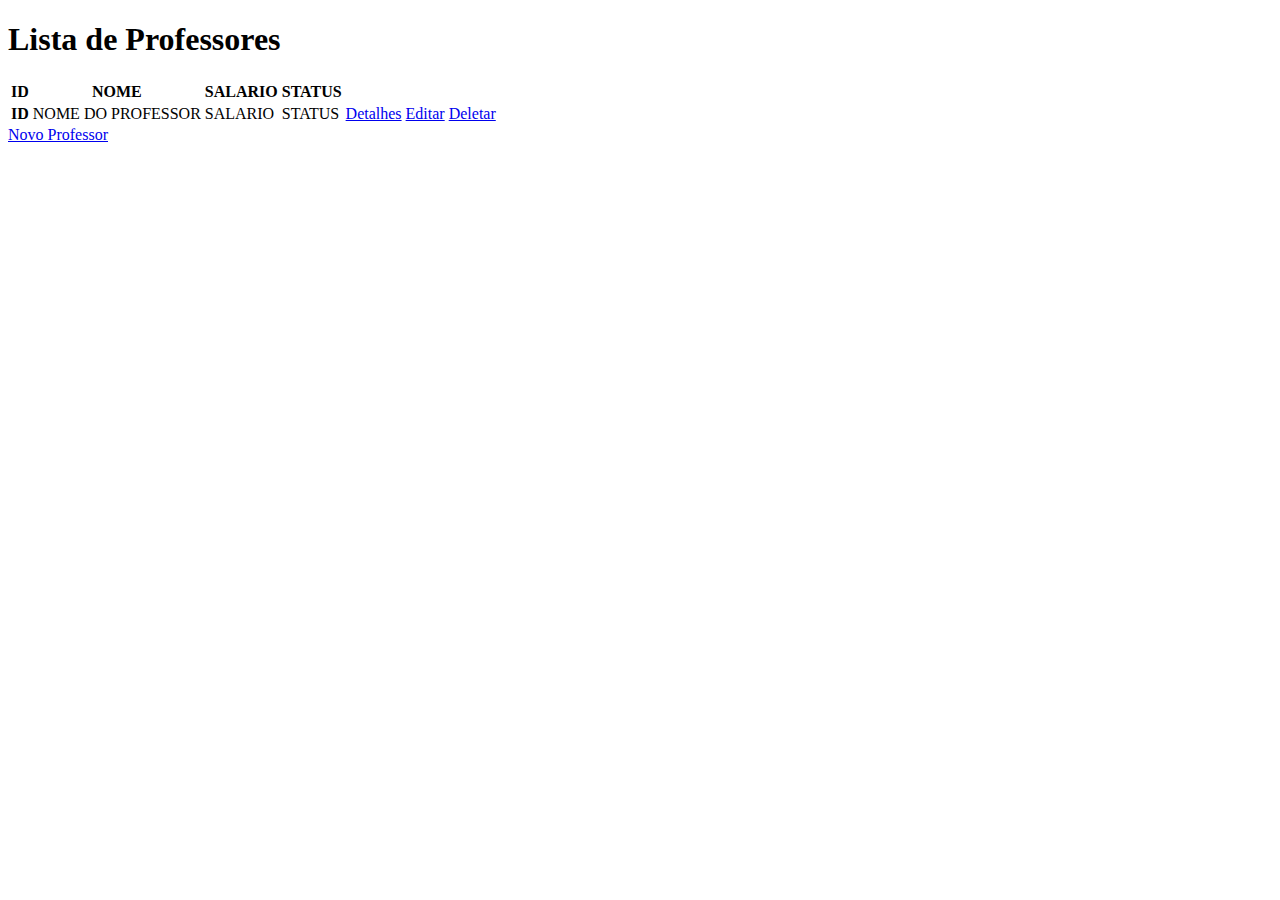
==== src/main/resources/templates/professores/index.html @ faa0c760 "foi reconstruido todo o escopo" ====
<!DOCTYPE html>

<head>
    <meta charset="UTF-8">
    <meta http-equiv="X-UA-Compatible" content="IE=edge">
    <meta name="viewport" content="width=device-width, initial-scale=1.0">
    <title>Professor Lista</title>
</head>
<body>
    <div class="container">
        <div class="row">
            <h1>Lista de Professores</h1>
            <div class="col-12">
                <table class="table table-hover">
                    <thead>
                        <tr>
                            <th scope="col">ID</th>
                            <th scope="col">NOME</th>
                            <th scope="col">SALARIO</th>
                            <th scope="col">STATUS</th>
                            <th scope="col"></th>
                            <th scope="col"></th>
                            <th scope="col"></th>
                        </tr>
                    </thead>
                    <tbody>
                        <tr th:each="professor : ${professores}">
                            <th class="col-1" scope="row" th:text="${professor.getId()}">ID</th>
                            <td class="col-4" th:text="${professor.nome}">NOME DO PROFESSOR</td>
                            <td class="col-2" th:text="${professor.salario}">SALARIO</td>
                            <td class="col-2" th:text="${professor.statusProfessor.toString()}">STATUS</td>
                            <td class="col-1"><a href="#">Detalhes</a></td>
                            <td class="col-1"><a href="#">Editar</a></td>
                            <td class="col-1"><a href="#">Deletar</a></td>
                        
                        </tr>
                    </tbody>
                </table>
            </div>
        </div>
        <div class="row">
            <a href="/professor/new">Novo Professor</a>
        </div>
    </div>
</body>
</html>
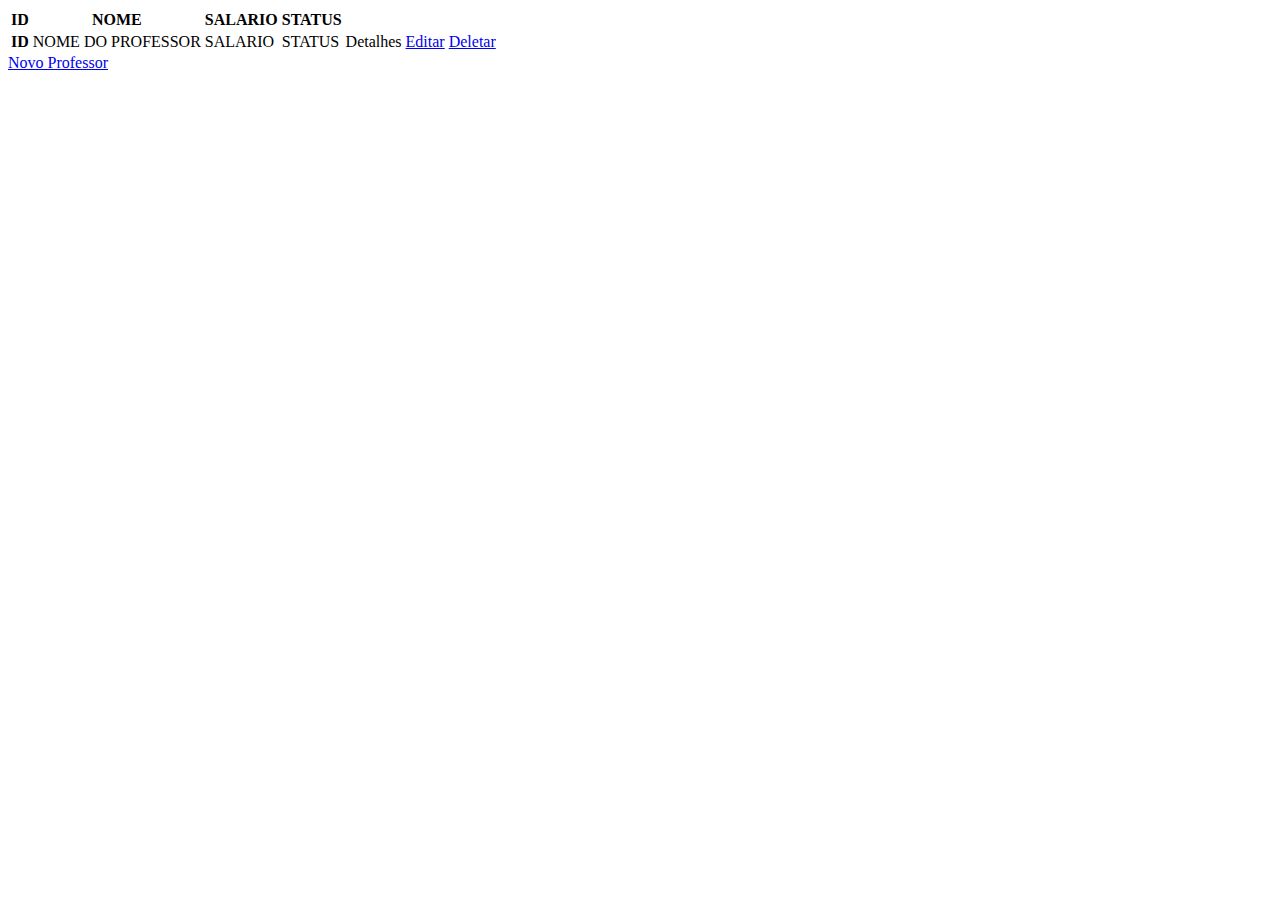
==== commit 1e9aeabd: "foi criado algumas coisas" ====
--- a/src/main/resources/templates/professores/index.html
+++ b/src/main/resources/templates/professores/index.html
@@ -1,15 +1,10 @@
 <!DOCTYPE html>
 
-<head>
-    <meta charset="UTF-8">
-    <meta http-equiv="X-UA-Compatible" content="IE=edge">
-    <meta name="viewport" content="width=device-width, initial-scale=1.0">
-    <title>Professor Lista</title>
-</head>
+<head th:replace="~{fragmentos :: head('Lista de Professores')}"></head>
 <body>
+    <header th:replace="~{fragmentos :: header('Lista de Professores')}"></header>
     <div class="container">
-        <div class="row">
-            <h1>Lista de Professores</h1>
+
             <div class="col-12">
                 <table class="table table-hover">
                     <thead>
@@ -28,8 +23,9 @@
                             <th class="col-1" scope="row" th:text="${professor.getId()}">ID</th>
                             <td class="col-4" th:text="${professor.nome}">NOME DO PROFESSOR</td>
                             <td class="col-2" th:text="${professor.salario}">SALARIO</td>
-                            <td class="col-2" th:text="${professor.statusProfessor.toString()}">STATUS</td>
-                            <td class="col-1"><a href="#">Detalhes</a></td>
+                            <td class="col-2" th:text="${professor.statusProfessor != null ? professor.statusProfessor.toString() : ''}">STATUS</td>
+
+                            <td class="col-1"><a th:href="@{/professores/{professorId}(professorId = ${professor.id})}">Detalhes</a></td>
                             <td class="col-1"><a href="#">Editar</a></td>
                             <td class="col-1"><a href="#">Deletar</a></td>
                         
@@ -39,7 +35,7 @@
             </div>
         </div>
         <div class="row">
-            <a href="/professor/new">Novo Professor</a>
+            <a href="professores/new">Novo Professor</a>
         </div>
     </div>
 </body>
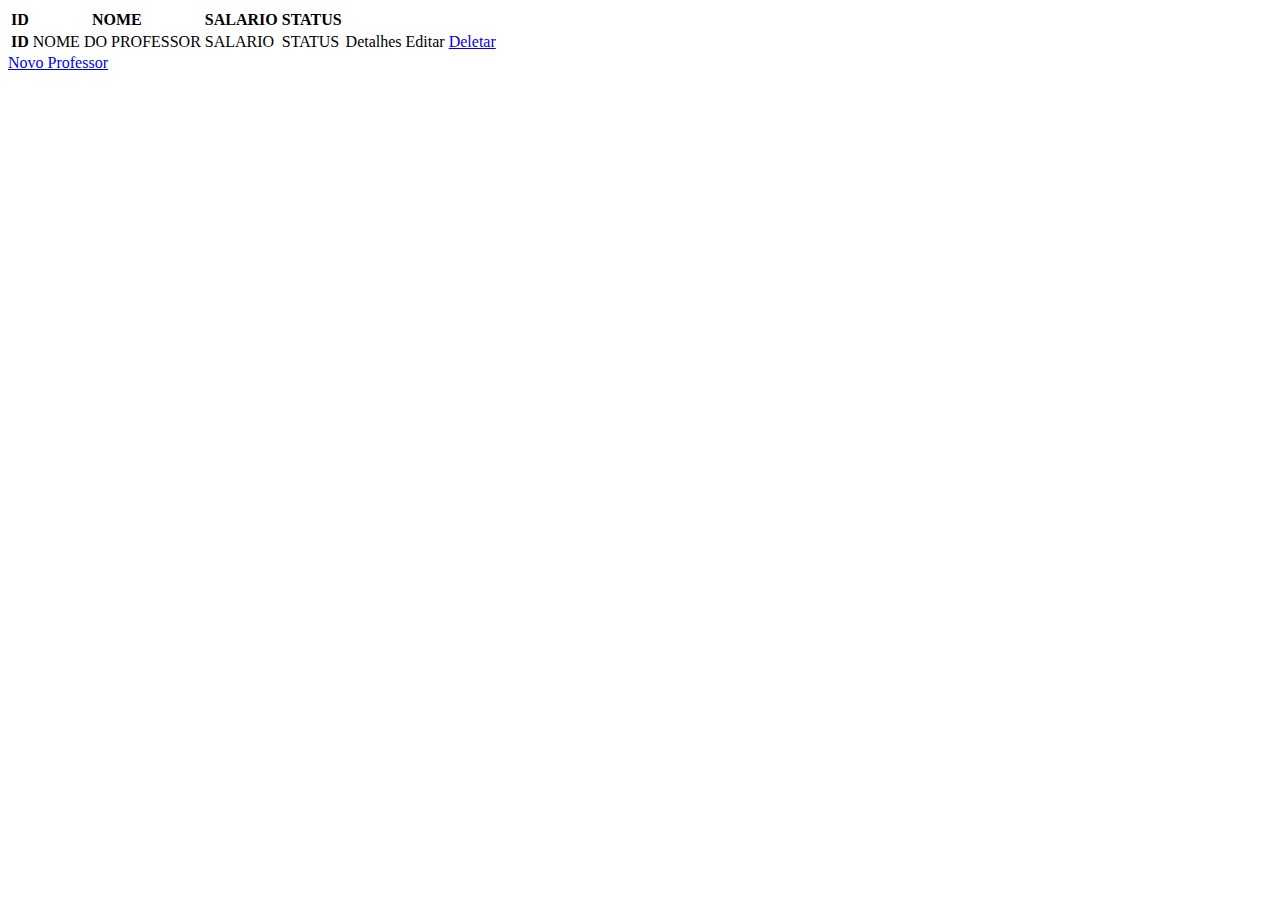
==== commit 2973c8bb: "foi criado a parte de editar" ====
--- a/src/main/resources/templates/professores/index.html
+++ b/src/main/resources/templates/professores/index.html
@@ -26,7 +26,7 @@
                             <td class="col-2" th:text="${professor.statusProfessor != null ? professor.statusProfessor.toString() : ''}">STATUS</td>
 
                             <td class="col-1"><a th:href="@{/professores/{professorId}(professorId = ${professor.id})}">Detalhes</a></td>
-                            <td class="col-1"><a href="#">Editar</a></td>
+                            <td class="col-1"><a th:href="@{/professores/{professorId}/edit(professorId = ${professor.id})}">Editar</a></td>
                             <td class="col-1"><a href="#">Deletar</a></td>
                         
                         </tr>
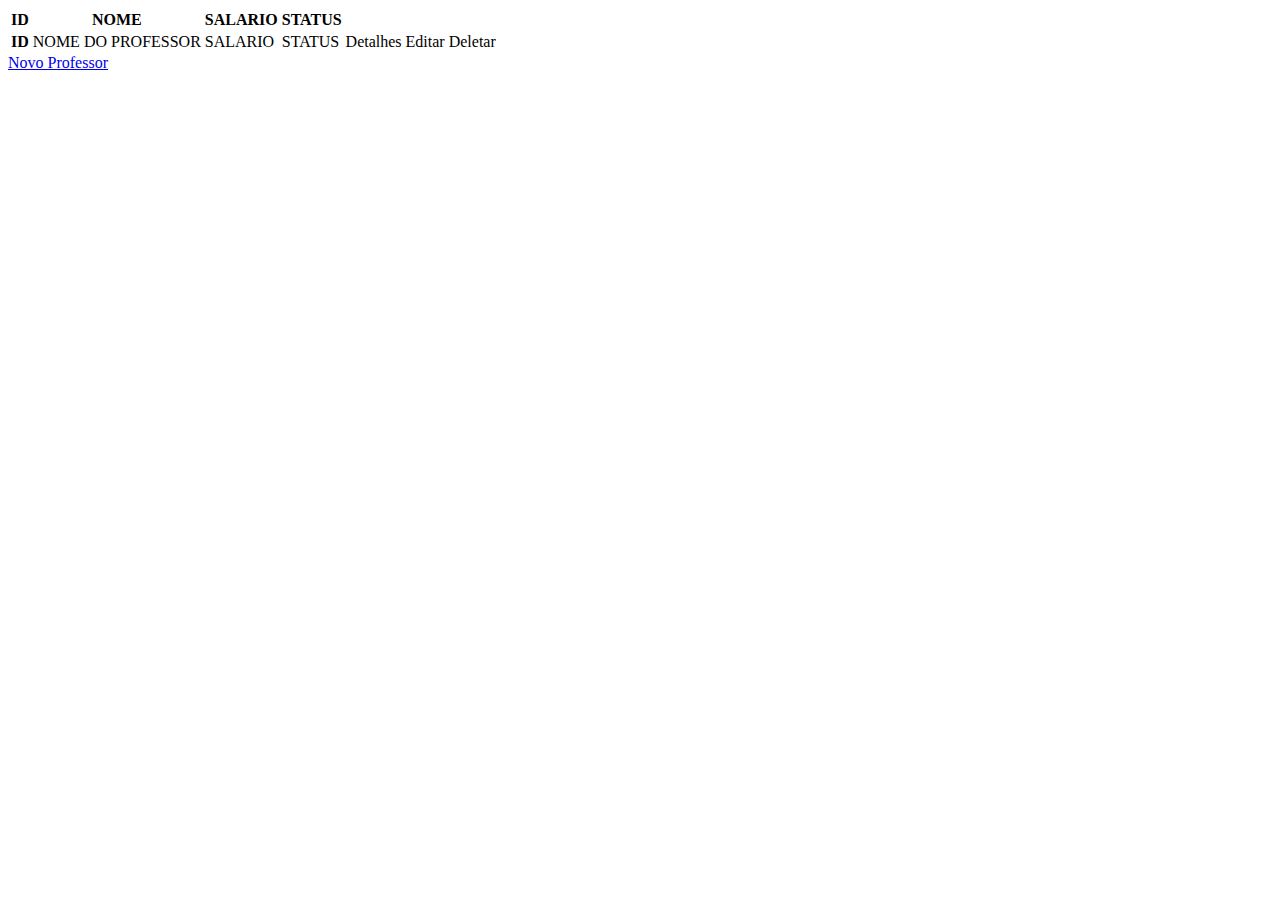
==== commit 29518af8: "finalizacao do crud" ====
--- a/src/main/resources/templates/professores/index.html
+++ b/src/main/resources/templates/professores/index.html
@@ -27,7 +27,7 @@
 
                             <td class="col-1"><a th:href="@{/professores/{professorId}(professorId = ${professor.id})}">Detalhes</a></td>
                             <td class="col-1"><a th:href="@{/professores/{professorId}/edit(professorId = ${professor.id})}">Editar</a></td>
-                            <td class="col-1"><a href="#">Deletar</a></td>
+                            <td class="col-1"><a th:href="@{/professores/{professorId}/deletar(professorId = ${professor.id})}">Deletar</a></td>
                         
                         </tr>
                     </tbody>
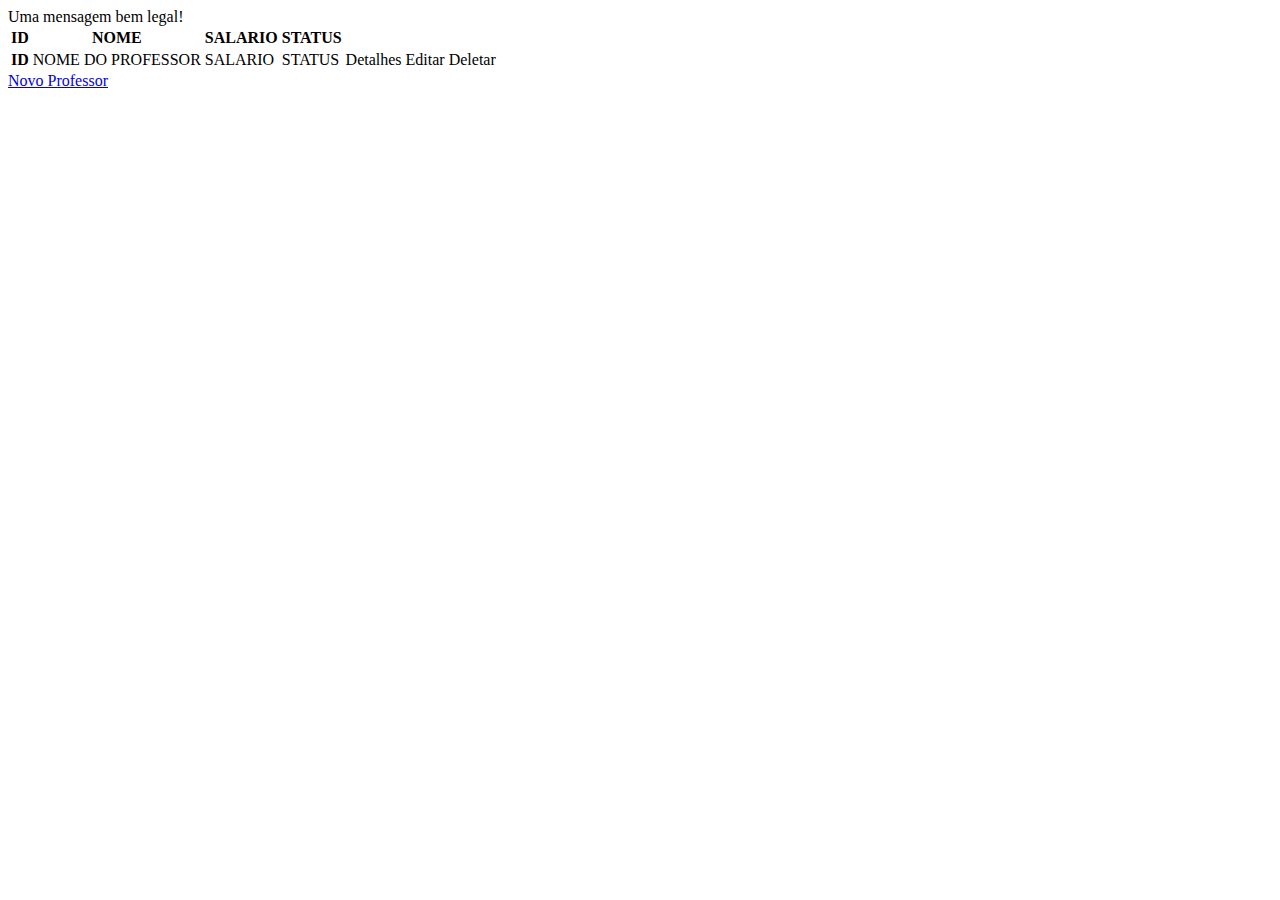
==== commit 5cd18a49: "projeto finalizado" ====
--- a/src/main/resources/templates/professores/index.html
+++ b/src/main/resources/templates/professores/index.html
@@ -3,8 +3,16 @@
 <head th:replace="~{fragmentos :: head('Lista de Professores')}"></head>
 <body>
     <header th:replace="~{fragmentos :: header('Lista de Professores')}"></header>
-    <div class="container">
-
+    <div class="container mb-4">
+        <div class="col-12">
+           
+            <span th:styleappend="${(param.erro == null || param.mensagem == null) ? 'display: none;' : ''}"
+                  th:classappend="${(param.erro != null && param.erro) ? 'error-message' : 'sucess-message'}"
+                  th:text="${param.mensagem != null ? param.mensagem : ''}">Uma mensagem bem legal!</span>
+        </div>
+    </div>
+    <div class="container mt-4">
+        <div class="row">
             <div class="col-12">
                 <table class="table table-hover">
                     <thead>
@@ -34,6 +42,8 @@
                 </table>
             </div>
         </div>
+    </div>
+    
         <div class="row">
             <a href="professores/new">Novo Professor</a>
         </div>
